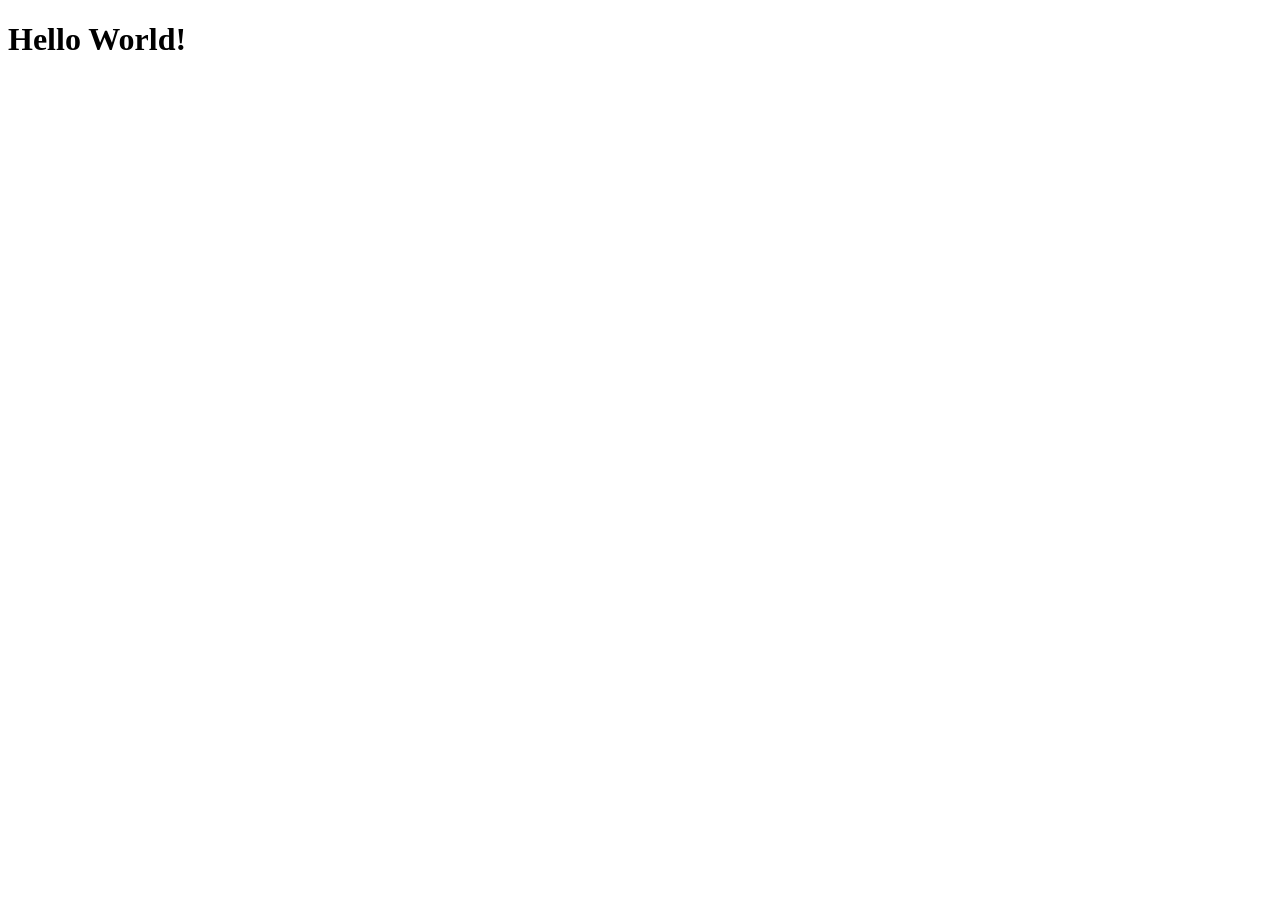
==== index.html @ 560208ef "Initial Commit" ====
<!DOCTYPE html>
<html lang="en">

<head>
    <meta charset="UTF-8">
    <meta name="viewport" content="width=device-width, initial-scale=1.0">
    <title>Ryan</title>
</head>

<body>
    <h1>Hello World!</h1>
</body>

</html>
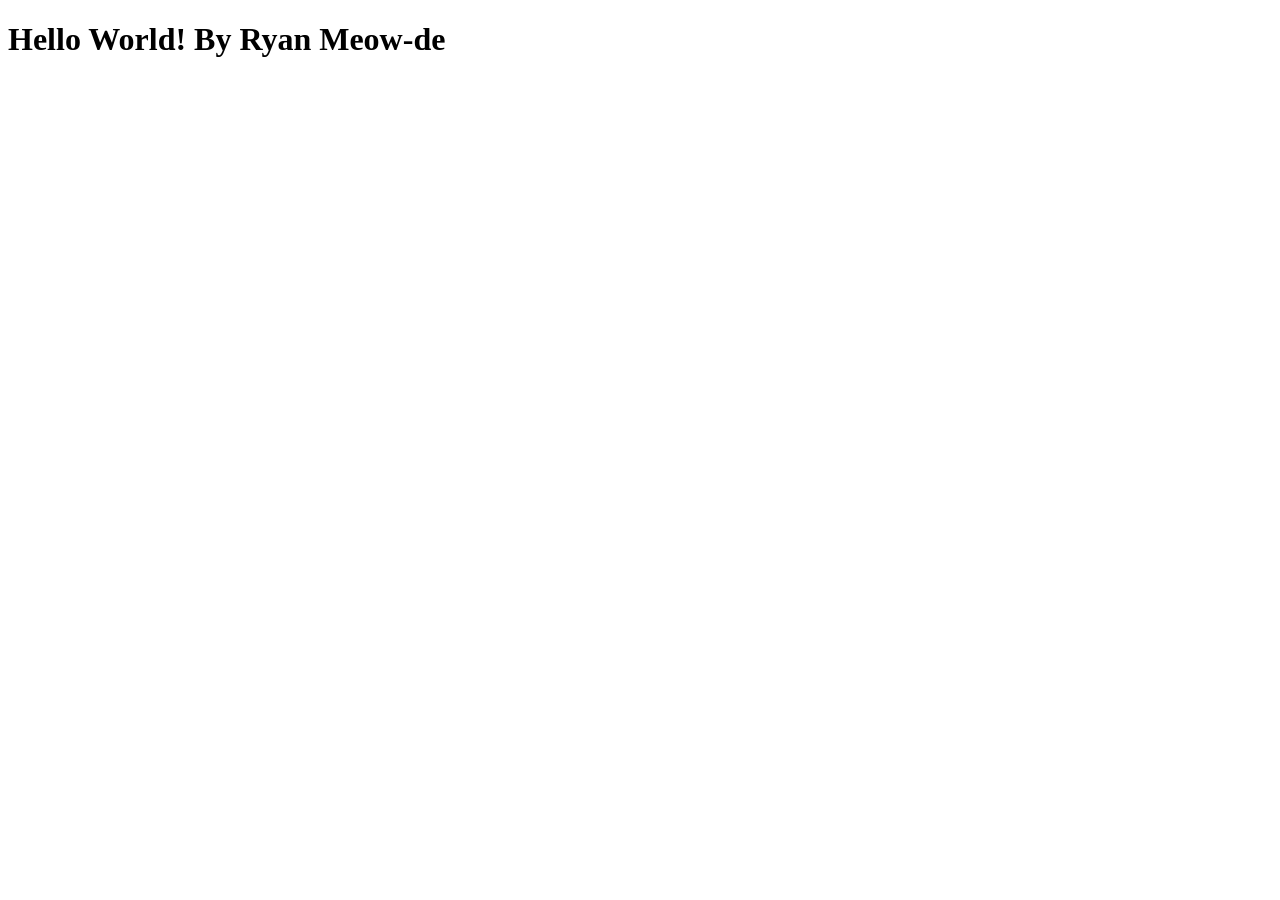
==== commit ed47b132: "Trial Commit" ====
--- a/index.html
+++ b/index.html
@@ -4,11 +4,11 @@
 <head>
     <meta charset="UTF-8">
     <meta name="viewport" content="width=device-width, initial-scale=1.0">
-    <title>Ryan</title>
+    <title>WDD 131</title>
 </head>
 
 <body>
-    <h1>Hello World!</h1>
+    <h1>Hello World! By Ryan Meow-de</h1>
 </body>
 
 </html>
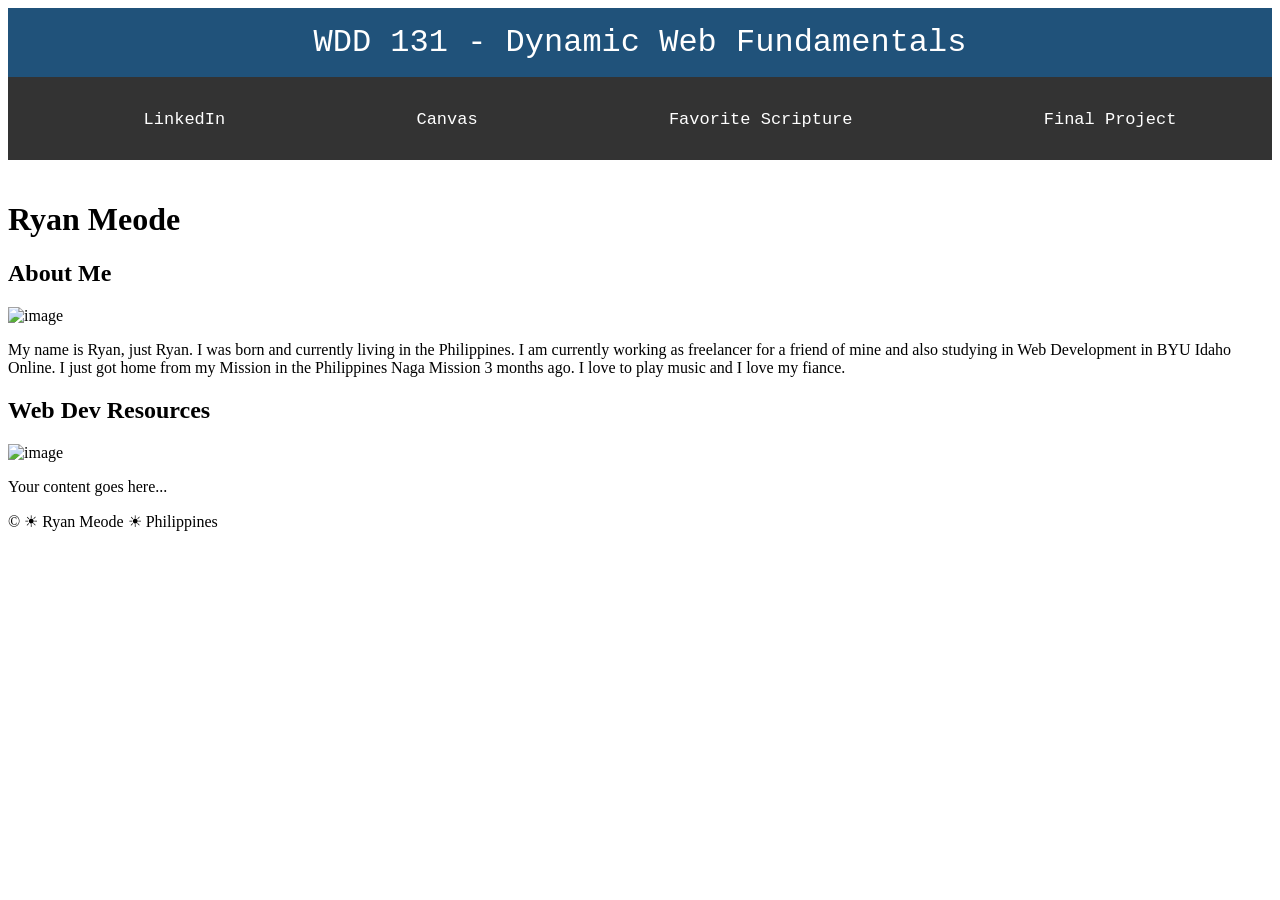
==== commit 2b524e6c: "last change" ====
--- a/index.html
+++ b/index.html
@@ -4,11 +4,48 @@
 <head>
     <meta charset="UTF-8">
     <meta name="viewport" content="width=device-width, initial-scale=1.0">
-    <title>WDD 131</title>
+    <title>WDD 131 – Dynamic Web Fundamentals – Ryan Meode</title>
+    <meta name="description"
+        content="Dynamic Web Fundamentals course home page by Ryan Meode, featuring my work about the course's project, exercises, and web development resources.">
+    <meta name="Author" content="Ryan Meode">
+    <link rel="stylesheet" href="/styles/base.css">
 </head>
 
 <body>
-    <h1>Hello World! By Ryan Meow-de</h1>
+    <header>
+        <span id="course-title">WDD 131 - Dynamic Web Fundamentals</span>
+        <nav>
+            <ul>
+                <li><a href="https://www.linkedin.com/in/ryan-meode-76b399417/?locale=en" target="_blank">LinkedIn</a></li>
+                <li><a href="https://byupw.instructure.com/" target="_blank">Canvas</a></li>
+                <li><a href="https://www.churchofjesuschrist.org/study/scriptures/bofm/ether/12?lang=eng&id=p12#p12" target="_blank">Favorite Scripture</a></li>
+                <li><a href="#">Final Project</a></li>  
+            </ul>
+        </nav>
+    </header>
+    <main>
+        <h1>Ryan Meode</h1>
+        <section class="card">
+            <h2>About Me</h2>
+            <img src="./images" alt="image">
+            <p>My name is Ryan, just Ryan. I was born and currently living in the Philippines. I am currently working as
+                freelancer for a friend of mine and also studying in Web Development in BYU Idaho Online. I just got
+                home from my Mission in the Philippines Naga Mission 3 months ago. I love to play music and I love my
+                fiance.</p>
+        </section>
+        <section class="card">
+            <h2>Web Dev Resources</h2>
+            <img src="./images" alt="image">
+            <p>Your content goes here...</p>
+        </section>
+    </main>
+    <footer>
+        <p>
+            &copy; <span id="currentyear"></span> ☀ Ryan Meode ☀ Philippines
+        </p>
+        <p id="lastModified"></p>
+    </footer>
+
 </body>
 
 </html>
--- a/styles/base.css
+++ b/styles/base.css
@@ -0,0 +1,58 @@
+/* HEADER CSS */
+
+header {
+    color: white;
+    font-size: 20px;
+    display: flex;
+    flex-direction: column;
+}
+
+header span {
+    background-color: #20527a;
+    padding: 1rem;
+    text-align: center;
+    font-size: 2rem;
+    font-family: "Lucida Console", "Courier New", monospace;
+}
+
+nav {
+    font-family: "Sansita", sans-serif;
+}
+
+nav ul {
+    background-color: #333;
+    display: flex;
+    justify-content: space-around;
+    align-items: center;
+    padding-top: 30px;
+    padding-bottom: 30px;
+    margin-top: 0;
+    list-style-type: none;
+    font-family: "Lucida Console", "Courier New", monospace;
+}
+
+nav a {
+    color: white;
+    text-decoration: none;
+    padding: 10px 20px;
+    font-size: 17px;
+}
+
+nav a:hover {
+    background-color: #20527a;
+    transition: background-color 0.3s ease 0s;
+    border-radius: 2px;
+}
+
+/** **/
+
+@media screen and (max-width: 718.19px) {
+    nav ul {
+        display: flex;
+        flex-direction: column;
+        gap: 1rem;
+        padding-left: 0;
+    }
+}
+
+/* END HEADER CSS */
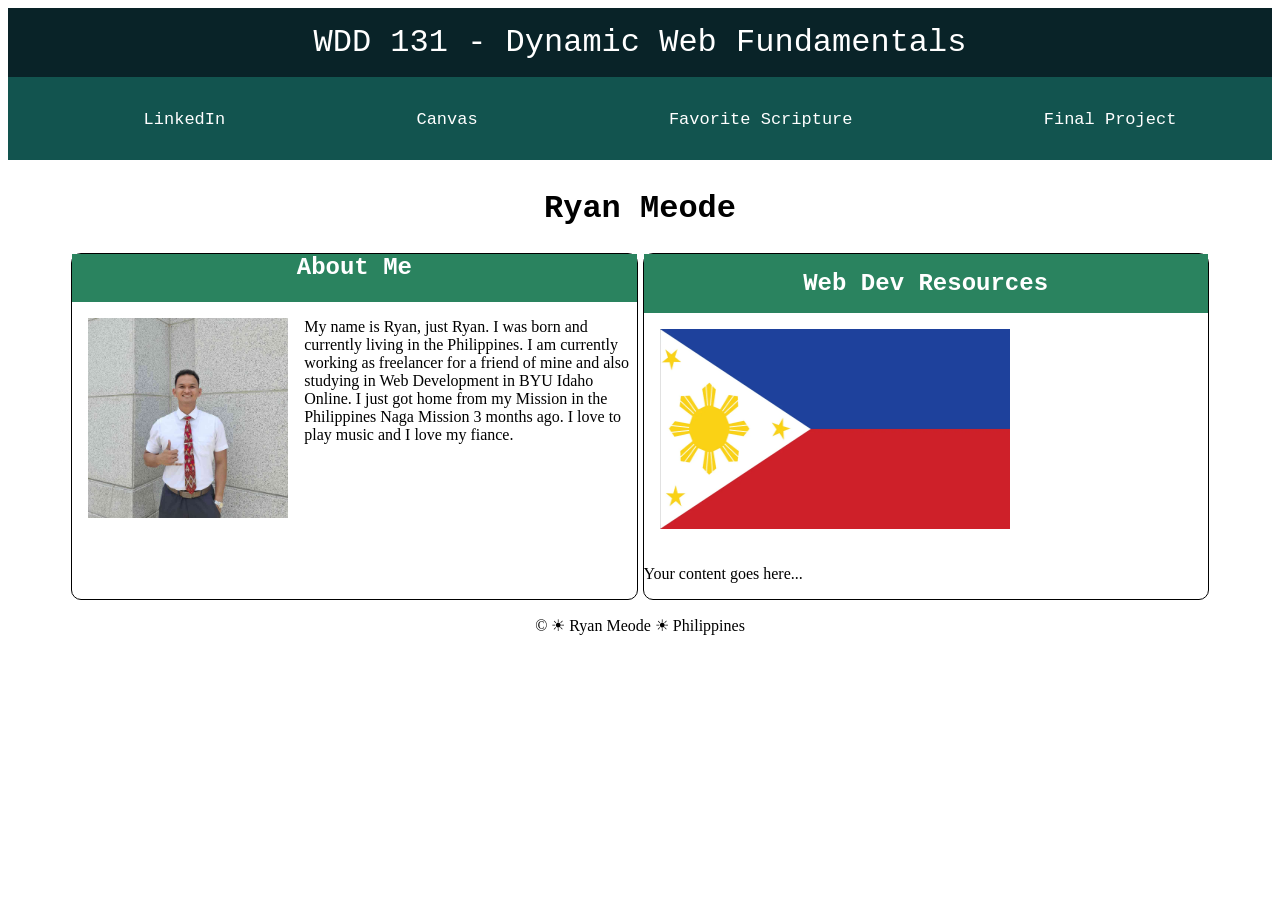
==== commit 9929c803: "main update css" ====
--- a/index.html
+++ b/index.html
@@ -8,7 +8,7 @@
     <meta name="description"
         content="Dynamic Web Fundamentals course home page by Ryan Meode, featuring my work about the course's project, exercises, and web development resources.">
     <meta name="Author" content="Ryan Meode">
-    <link rel="stylesheet" href="/styles/base.css">
+    <link rel="stylesheet" href="styles/base.css">
 </head>
 
 <body>
@@ -24,18 +24,18 @@
         </nav>
     </header>
     <main>
-        <h1>Ryan Meode</h1>
-        <section class="card">
-            <h2>About Me</h2>
-            <img src="./images" alt="image">
+        <h1 class="name">Ryan Meode</h1>
+        <section class="card1">
+            <h2 class="card1-title">About Me</h2>
+            <img class="pf-img" src="images/ryan-profile-picture.jpg" alt="profile-picture">
             <p>My name is Ryan, just Ryan. I was born and currently living in the Philippines. I am currently working as
                 freelancer for a friend of mine and also studying in Web Development in BYU Idaho Online. I just got
                 home from my Mission in the Philippines Naga Mission 3 months ago. I love to play music and I love my
                 fiance.</p>
         </section>
-        <section class="card">
-            <h2>Web Dev Resources</h2>
-            <img src="./images" alt="image">
+        <section class="card2">
+            <h2 class="card2-title">Web Dev Resources</h2>
+            <img class="ph-flag-img" src="images/ph-flag.webp" alt="philippine-flag">
             <p>Your content goes here...</p>
         </section>
     </main>
--- a/styles/base.css
+++ b/styles/base.css
@@ -8,19 +8,15 @@
 }
 
 header span {
-    background-color: #20527a;
+    background-color: #092328;
     padding: 1rem;
     text-align: center;
     font-size: 2rem;
     font-family: "Lucida Console", "Courier New", monospace;
 }
 
-nav {
-    font-family: "Sansita", sans-serif;
-}
-
 nav ul {
-    background-color: #333;
+    background-color: #12544F;
     display: flex;
     justify-content: space-around;
     align-items: center;
@@ -44,7 +40,7 @@
     border-radius: 2px;
 }
 
-/** **/
+/** RESPONSIVE DESIGN **/
 
 @media screen and (max-width: 718.19px) {
     nav ul {
@@ -55,4 +51,85 @@
     }
 }
 
-/* END HEADER CSS */+/* END HEADER CSS */
+
+/* MAIN CSS */
+
+main {
+    display: grid;
+    grid-template-columns: 1fr 1fr;
+    grid-template-rows: auto;
+    grid-template-areas:
+        "name name"
+        "card1 card2";
+    gap: 5px;
+    max-width: 90%;
+    margin: 0 auto;
+}
+
+.name {
+    text-align: center;
+    margin-top: 10px;
+    grid-area: name;
+    font-family: "Lucida Console", "Courier New", monospace;
+}
+
+.card1 {
+    display: grid;
+    grid-area: card1;
+    grid-template-columns: 1fr auto;
+    grid-template-rows: 3rem;
+    grid-template-areas: 
+    "about-me about-me";
+
+    border-style: solid;
+    border-width: 1px;
+    border-radius: 10px;
+}
+
+.card1-title {
+    font-family: "Lucida Console", "Courier New", monospace;
+    text-align: center;
+    padding-top: ;
+    color: #fff;
+    background-color: #2A835F;
+    margin: 0;
+    
+    grid-area: about-me;
+}
+
+.pf-img {
+    width: 200px;
+    height: 200px;
+    padding: 1rem;
+}
+
+.card2 {
+    grid-area: card2;
+    border-style: solid;
+    border-width: 1px;
+    border-radius: 10px;
+}
+
+.card2-title {
+    font-family: "Lucida Console", "Courier New", monospace;
+    text-align: center;
+    color: #fff;
+    background-color: #2A835F;
+    padding: 1rem;
+    margin: 0;
+}
+
+.ph-flag-img {
+    width: 350px;
+    height: 200px;
+    padding: 1rem;
+}
+
+/* FOOTER */
+
+footer {
+    text-align: center;
+}
+
+
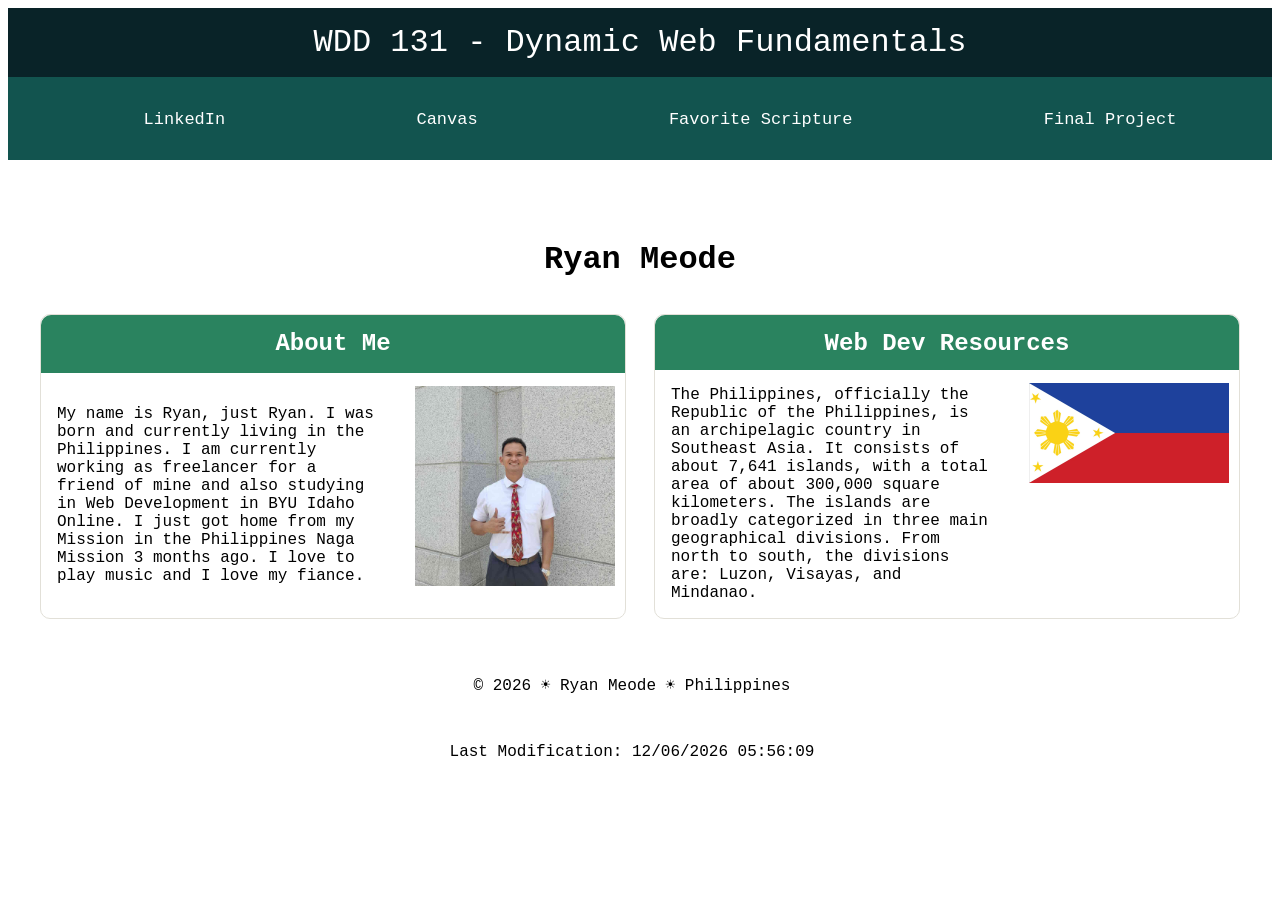
==== commit 0d19c478: "FINISH WEEK1" ====
--- a/index.html
+++ b/index.html
@@ -9,6 +9,7 @@
         content="Dynamic Web Fundamentals course home page by Ryan Meode, featuring my work about the course's project, exercises, and web development resources.">
     <meta name="Author" content="Ryan Meode">
     <link rel="stylesheet" href="styles/base.css">
+    <script src="scripts/getadate.js" defer></script>
 </head>
 
 <body>
@@ -25,18 +26,24 @@
     </header>
     <main>
         <h1 class="name">Ryan Meode</h1>
-        <section class="card1">
-            <h2 class="card1-title">About Me</h2>
+        <section class="card">
+            <h2 class="abt">About Me</h2>
             <img class="pf-img" src="images/ryan-profile-picture.jpg" alt="profile-picture">
-            <p>My name is Ryan, just Ryan. I was born and currently living in the Philippines. I am currently working as
+            <p>
+                My name is Ryan, just Ryan. I was born and currently living in the Philippines. I am currently working as
                 freelancer for a friend of mine and also studying in Web Development in BYU Idaho Online. I just got
                 home from my Mission in the Philippines Naga Mission 3 months ago. I love to play music and I love my
-                fiance.</p>
+                fiance.
+            </p>
         </section>
-        <section class="card2">
-            <h2 class="card2-title">Web Dev Resources</h2>
+        <section class="card">
+            <h2 class="wbr">Web Dev Resources</h2>
             <img class="ph-flag-img" src="images/ph-flag.webp" alt="philippine-flag">
-            <p>Your content goes here...</p>
+            <p class="ph-flag">
+                The Philippines, officially the Republic of the Philippines, is an archipelagic country in Southeast Asia. It consists of about 7,641 islands, with a total area of about 300,000 square kilometers.
+                The islands are broadly categorized in three main geographical divisions. From north to south, the divisions are: Luzon,
+                Visayas, and Mindanao.
+            </p>
         </section>
     </main>
     <footer>
--- a/styles/base.css
+++ b/styles/base.css
@@ -57,79 +57,109 @@
 
 main {
     display: grid;
-    grid-template-columns: 1fr 1fr;
-    grid-template-rows: auto;
-    grid-template-areas:
-        "name name"
-        "card1 card2";
-    gap: 5px;
-    max-width: 90%;
-    margin: 0 auto;
+    grid-template-columns: repeat(auto-fit, minmax(460px, 1fr));
+    gap: 1.75rem;
+    max-width: 1200px;
+    margin: 2.5rem auto;
+    padding: 0 1.25rem;
 }
 
 .name {
     text-align: center;
-    margin-top: 10px;
-    grid-area: name;
+    margin-bottom: 0.5rem;
+    grid-column: 1 / -1;
     font-family: "Lucida Console", "Courier New", monospace;
 }
 
-.card1 {
-    display: grid;
-    grid-area: card1;
-    grid-template-columns: 1fr auto;
-    grid-template-rows: 3rem;
-    grid-template-areas: 
-    "about-me about-me";
-
+/* .card {
+    border: 1px solid #e2e0d8;
+    border-radius: 10px;
     border-style: solid;
     border-width: 1px;
     border-radius: 10px;
+    display: grid;
+    grid-template-areas:
+        "a a a"
+        "b b c"
+        "b b c";
+} */
+
+.card {
+    border: 1px solid #e2e0d8;
+    border-radius: 10px;
+    display: grid;
+    grid-template-columns: 1 auto;
+    grid-template-areas:
+        "a a a"
+        "b b c";
 }
 
-.card1-title {
-    font-family: "Lucida Console", "Courier New", monospace;
-    text-align: center;
-    padding-top: ;
-    color: #fff;
-    background-color: #2A835F;
-    margin: 0;
-    
-    grid-area: about-me;
-}
-
-.pf-img {
-    width: 200px;
-    height: 200px;
-    padding: 1rem;
-}
-
-.card2 {
-    grid-area: card2;
-    border-style: solid;
-    border-width: 1px;
-    border-radius: 10px;
-}
-
-.card2-title {
+.abt {
     font-family: "Lucida Console", "Courier New", monospace;
     text-align: center;
     color: #fff;
     background-color: #2A835F;
-    padding: 1rem;
+    padding: 15px 0 15px 0;
     margin: 0;
+    border-radius: 10px 10px 0 0;
+    grid-area: a;
+}
+
+.wbr {
+    font-family: "Lucida Console", "Courier New", monospace;
+    text-align: center;
+    color: #fff;
+    background-color: #2A835F;
+    padding: 15px 0 15px 0;
+    height: 24.45px;
+    margin: 0;
+    border-radius: 10px 10px 0 0;
+    grid-area: a;
+}
+
+/* .pf-img {
+    grid-area: c;
+    width: 200px;
+    height: 200px;
+    padding-top: 13px ;
 }
 
 .ph-flag-img {
-    width: 350px;
+    grid-area: c;
+    width: 200px;
+    height: 100px;
+} */
+
+.pf-img {
+    grid-area: c;
+    width: 200px;
     height: 200px;
-    padding: 1rem;
+    padding-top: 13px;
+    padding-right: 10px;
 }
+
+.ph-flag-img {
+    grid-area: c;
+    width: 200px;
+    height: 100px;
+    padding-top: 13px;
+    padding-right: 10px;
+}
+
+p {
+    grid-area: b;
+    padding: 1rem 2rem 1rem 1rem;
+    font-family: "Lucida Console", "Courier New", monospace;
+}
+
+.ph-flag {
+    padding-top: 0;
+    margin-bottom: 0;
+}
+
 
 /* FOOTER */
 
 footer {
     text-align: center;
-}
-
-
+}
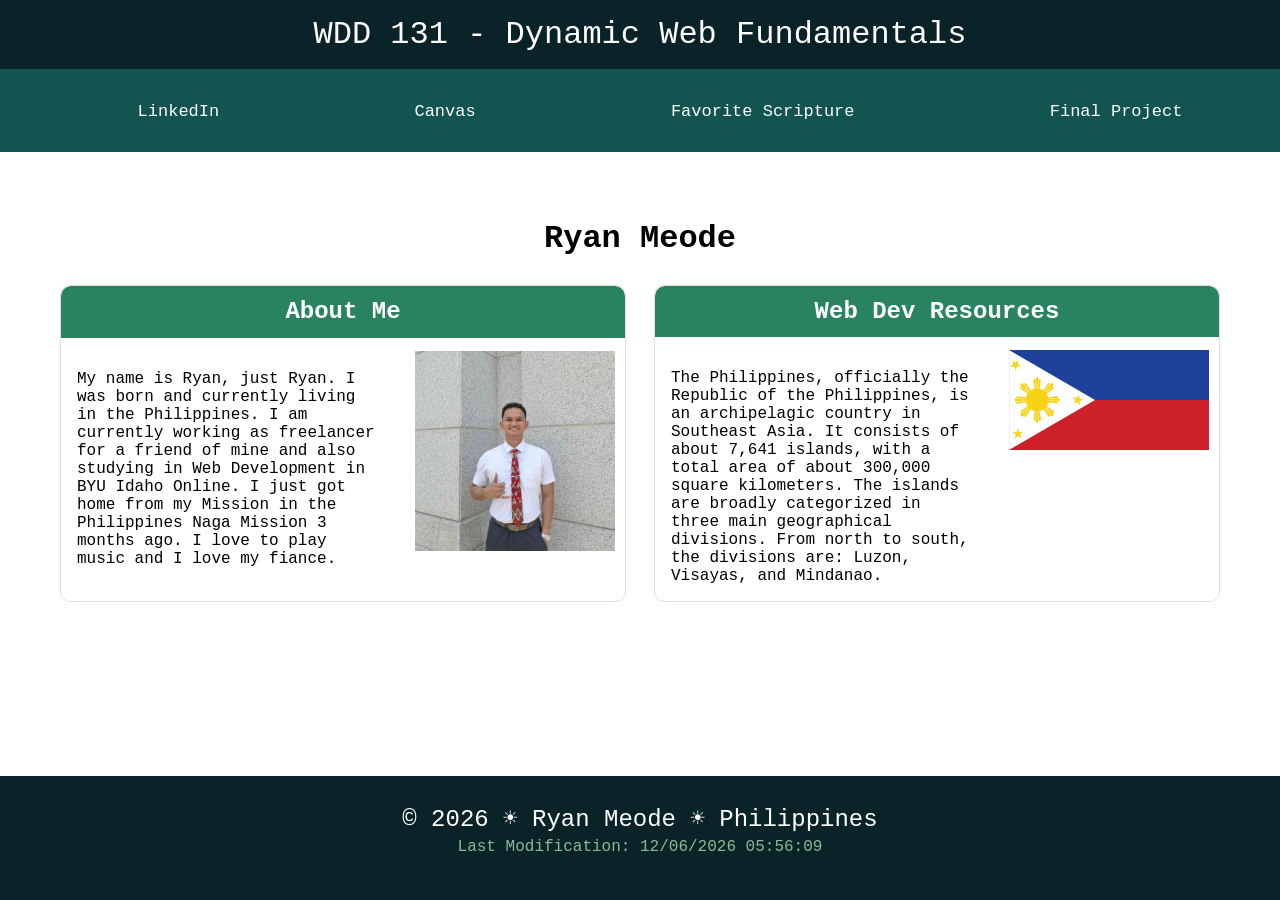
==== commit c8da1853: "FINISH WEEK1 v2" ====
--- a/index.html
+++ b/index.html
@@ -47,10 +47,10 @@
         </section>
     </main>
     <footer>
-        <p>
+        <p class="footer-parag">
             &copy; <span id="currentyear"></span> ☀ Ryan Meode ☀ Philippines
         </p>
-        <p id="lastModified"></p>
+        <p class="footer-last-md    " id="lastModified"></p>
     </footer>
 
 </body>
--- a/styles/base.css
+++ b/styles/base.css
@@ -55,101 +55,86 @@
 
 /* MAIN CSS */
 
+/* MAIN CSS */
+
+body {
+    min-height: 100vh;
+    margin: 0;
+    display: flex;
+    flex-direction: column;
+}
+
 main {
+    flex: 1;
+
     display: grid;
-    grid-template-columns: repeat(auto-fit, minmax(460px, 1fr));
+    grid-template-columns: repeat(2, minmax(0, 1fr));
     gap: 1.75rem;
+    align-content: start;
+
     max-width: 1200px;
-    margin: 2.5rem auto;
+    width: 100%;
+    margin: 2rem auto 3rem;
     padding: 0 1.25rem;
+    box-sizing: border-box;
 }
 
 .name {
     text-align: center;
-    margin-bottom: 0.5rem;
     grid-column: 1 / -1;
     font-family: "Lucida Console", "Courier New", monospace;
-}
-
-/* .card {
-    border: 1px solid #e2e0d8;
-    border-radius: 10px;
-    border-style: solid;
-    border-width: 1px;
-    border-radius: 10px;
-    display: grid;
-    grid-template-areas:
-        "a a a"
-        "b b c"
-        "b b c";
-} */
+
+    margin: 1rem 0 0;
+}
 
 .card {
     border: 1px solid #e2e0d8;
     border-radius: 10px;
     display: grid;
-    grid-template-columns: 1 auto;
+    grid-template-columns: minmax(0, 1fr) auto;
     grid-template-areas:
-        "a a a"
-        "b b c";
-}
-
-.abt {
+        "a a"
+        "b c";
+    overflow: hidden;
+}
+
+.abt,
+.wbr {
     font-family: "Lucida Console", "Courier New", monospace;
     text-align: center;
     color: #fff;
     background-color: #2A835F;
-    padding: 15px 0 15px 0;
+
+    padding: 12px 0;
     margin: 0;
+
+    grid-area: a;
     border-radius: 10px 10px 0 0;
-    grid-area: a;
-}
-
-.wbr {
-    font-family: "Lucida Console", "Courier New", monospace;
-    text-align: center;
-    color: #fff;
-    background-color: #2A835F;
-    padding: 15px 0 15px 0;
-    height: 24.45px;
-    margin: 0;
-    border-radius: 10px 10px 0 0;
-    grid-area: a;
-}
-
-/* .pf-img {
+}
+
+.pf-img {
     grid-area: c;
     width: 200px;
     height: 200px;
-    padding-top: 13px ;
+    object-fit: cover;
+    padding-top: 13px;
+    padding-right: 10px;
 }
 
 .ph-flag-img {
     grid-area: c;
     width: 200px;
     height: 100px;
-} */
-
-.pf-img {
-    grid-area: c;
-    width: 200px;
-    height: 200px;
+    object-fit: cover;
     padding-top: 13px;
     padding-right: 10px;
 }
 
-.ph-flag-img {
-    grid-area: c;
-    width: 200px;
-    height: 100px;
-    padding-top: 13px;
-    padding-right: 10px;
-}
-
-p {
+.card p {
     grid-area: b;
     padding: 1rem 2rem 1rem 1rem;
     font-family: "Lucida Console", "Courier New", monospace;
+    min-width: 0;
 }
 
 .ph-flag {
@@ -157,9 +142,72 @@
     margin-bottom: 0;
 }
 
+/* RESPONSIVE DESIGN */
+
+@media screen and (max-width: 718.19px) {
+
+    nav ul {
+        display: flex;
+        flex-direction: column;
+        gap: 1rem;
+        padding-left: 0;
+    }
+
+    main {
+        grid-template-columns: 1fr;
+        padding: 0 1rem;
+        gap: 1rem;
+    }
+
+    .name {
+        grid-column: 1;
+        font-size: 1.7rem;
+    }
+
+    .pf-img {
+        width: 120px;
+        height: 120px;
+        padding-right: 8px;
+    }
+
+    .ph-flag-img {
+        width: 120px;
+        height: 60px;
+        padding-right: 8px;
+    }
+
+    .card p {
+        padding: 0.75rem 0.75rem 0.75rem 0.75rem;
+        font-size: 0.8rem;
+    }
+
+    .abt,
+    .wbr {
+        font-size: 1rem;
+    }
+}
 
 /* FOOTER */
 
 footer {
     text-align: center;
+    background-color: #092328;
+}
+
+footer p {
+    color: white;
+    font-family: "Lucida Console", "Courier New", monospace;
+}
+
+.footer-parag {
+    margin: 0;
+    padding-bottom: 5px;
+    padding-top: 1.75rem;
+    font-size: x-large;
+}
+
+.footer-last-md {
+    margin-top: 0;
+    padding-bottom: 1.75rem;
+    color: #8BBB92;
 }
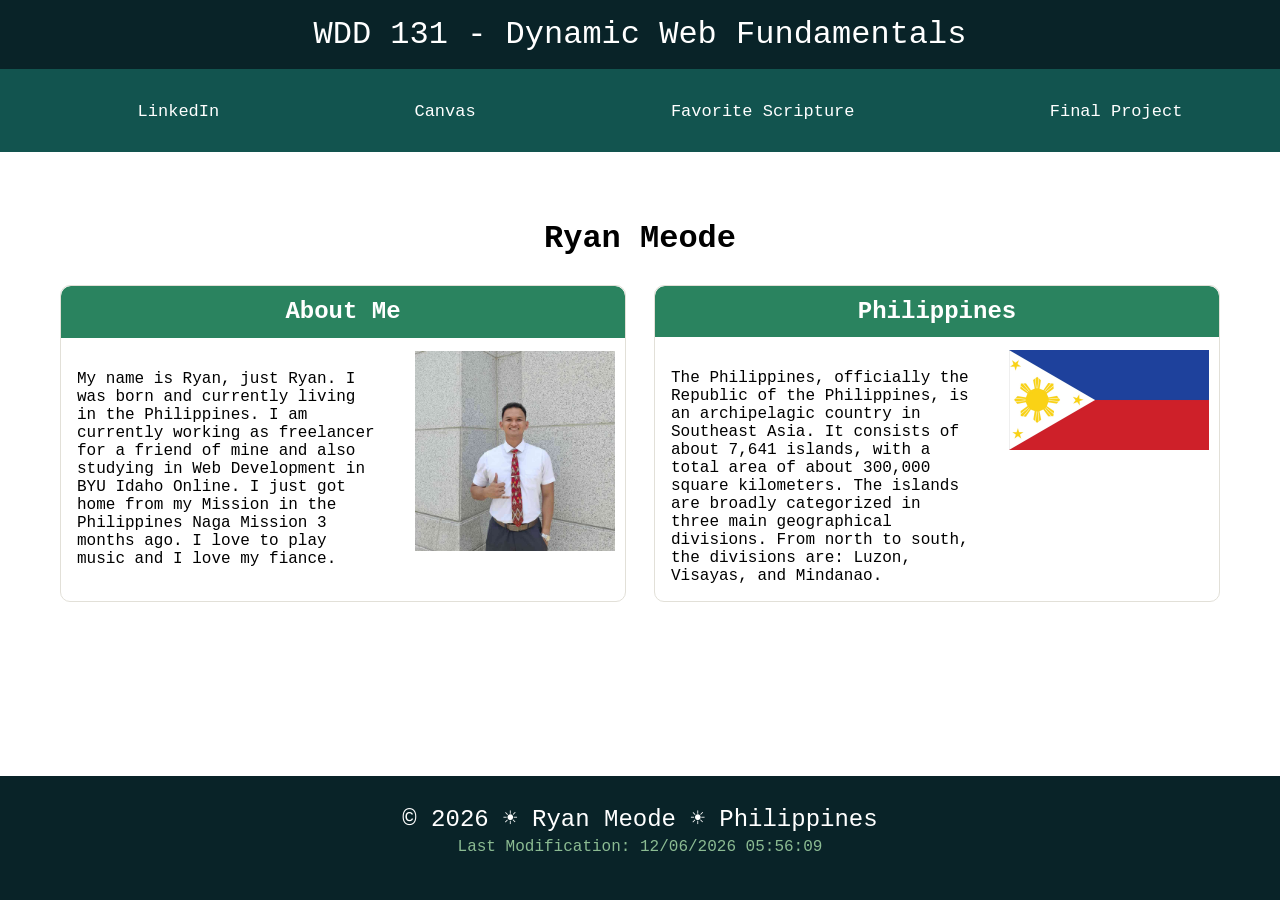
==== commit 0de745f2: "FINAL WEEK1" ====
--- a/index.html
+++ b/index.html
@@ -37,7 +37,7 @@
             </p>
         </section>
         <section class="card">
-            <h2 class="wbr">Web Dev Resources</h2>
+            <h2 class="wbr">Philippines</h2>
             <img class="ph-flag-img" src="images/ph-flag.webp" alt="philippine-flag">
             <p class="ph-flag">
                 The Philippines, officially the Republic of the Philippines, is an archipelagic country in Southeast Asia. It consists of about 7,641 islands, with a total area of about 300,000 square kilometers.
